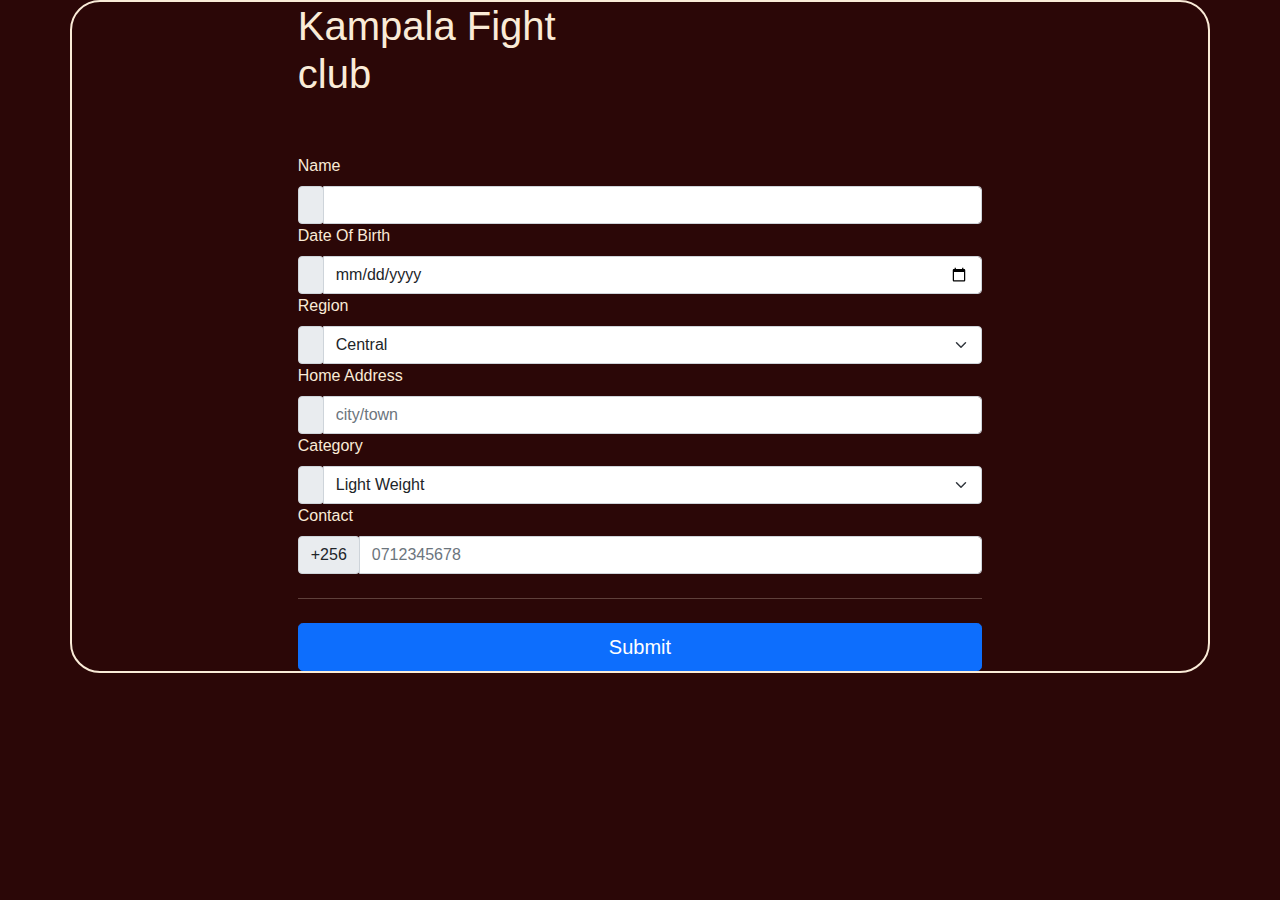
==== register.html @ 5552a4da "simple fightclub registration site" ====
<!DOCTYPE html>
<html lang="en">

<head>
    <meta charset="UTF-8">
    <meta name="viewport" content="width=device-width, initial-scale=1.0">
    <meta http-equiv="X-UA-Compatible" content="ie=edge">
    <title>Kampala fight club</title>
    <link rel="stylesheet" href="./dist/css/bootstrap-grid.css">
    <link rel="stylesheet" href="./dist/css/bootstrap-grid.min.css">
    <link rel="stylesheet" href="./dist/css/bootstrap-utilities.css">
    <link rel="stylesheet" href="./dist/css/bootstrap.css">
    <link rel="stylesheet" href="register.css">
</head>

<body>

    <div class="container">
        <div class="row g-5">
            <div class="col-lg-6 col-md-8">
                <h1>Kampala Fight club</h1>
            </div>
            <div>
                <div>
                    <form action="#" name="register" class="needs-validation" novalidate>

                        <div>
                            <label for="firstName" class="form-label">Name</label>
                            <div class="input-group has-validation">
                                <span class="input-group-text icon"></span>
                                <input type="text" class="form-control" id="firstName" placeholder="" value="" required>
                            </div>
                        </div>

                        <div>
                            <label for="DOB" class="form-label">Date Of Birth</label>
                            <div class="input-group has-validation">
                                <span class="input-group-text"></span>
                                <input type="date" class="form-control" id="dob">
                            </div>
                        </div>
                        <div>
                            <label for="homeAdress" class="form-label">Region</label>
                            <div class="input-group has-validation">
                                <span class="input-group-text"></span>
                                <select class="form-select" id="region" required>
                                                        <option value="">Central</option>
                                                        <option>West</option>
                                                        <option>North</option>
                                                        <option>South</option>
                                                        <option>East</option>
                                                      </select>
                            </div>
                        </div>
                        <div>
                            <label for="homeAdress" class="form-label">Home Address</label>
                            <div class="input-group has-validation">
                                <span class="input-group-text"></span>
                                <input type="text" class="form-control" id="adress" placeholder="city/town">
                            </div>
                        </div>
                        <div>
                            <label for="weight" class="form-label">Category</label>
                            <div class="input-group has-validation">
                                <span class="input-group-text"></span>
                                <select class="form-select" id="weights" required>
                                                            <option value="">Light Weight</option>
                                                            <option>Middle Weight</option>
                                                            <option>Heavy Weight</option>
                                                     </select>
                            </div>
                        </div>

                        <div>
                            <label for="contact" class="form-label">Contact</label>
                            <div class="input-group has-validation">
                                <span class="input-group-text">+256</span>
                                <input type="telephone" class="form-control" id="telephone" placeholder="0712345678" value="" required>
                            </div>
                        </div>
                        <hr class="my-4">

                        <button class="w-100 btn btn-primary btn-lg" type="submit">Submit</button>

                    </form>
                </div>
            </div>

        </div>

    </div>



    <script src="./dist/js/bootstrap.bundle.js"></script>
    <script src="./dist/js/bootstrap.js"></script>
    <script src="register.js "></script>
</body>

</html>
---- register.css ----
.form-name {
    text-align: center;
    font-weight: bold;
    font-size: 40px;
    margin-bottom: 20px;
}

body {
    background-color: #2b0707;
    color: antiquewhite;
    display: flex;
    justify-content: center;
    align-content: center;
    font-family: Verdana, Geneva, sans-serif;
}

.container {
    border: 2px solid antiquewhite;
    display: flex;
    border-radius: 30px;
    justify-content: center;
}
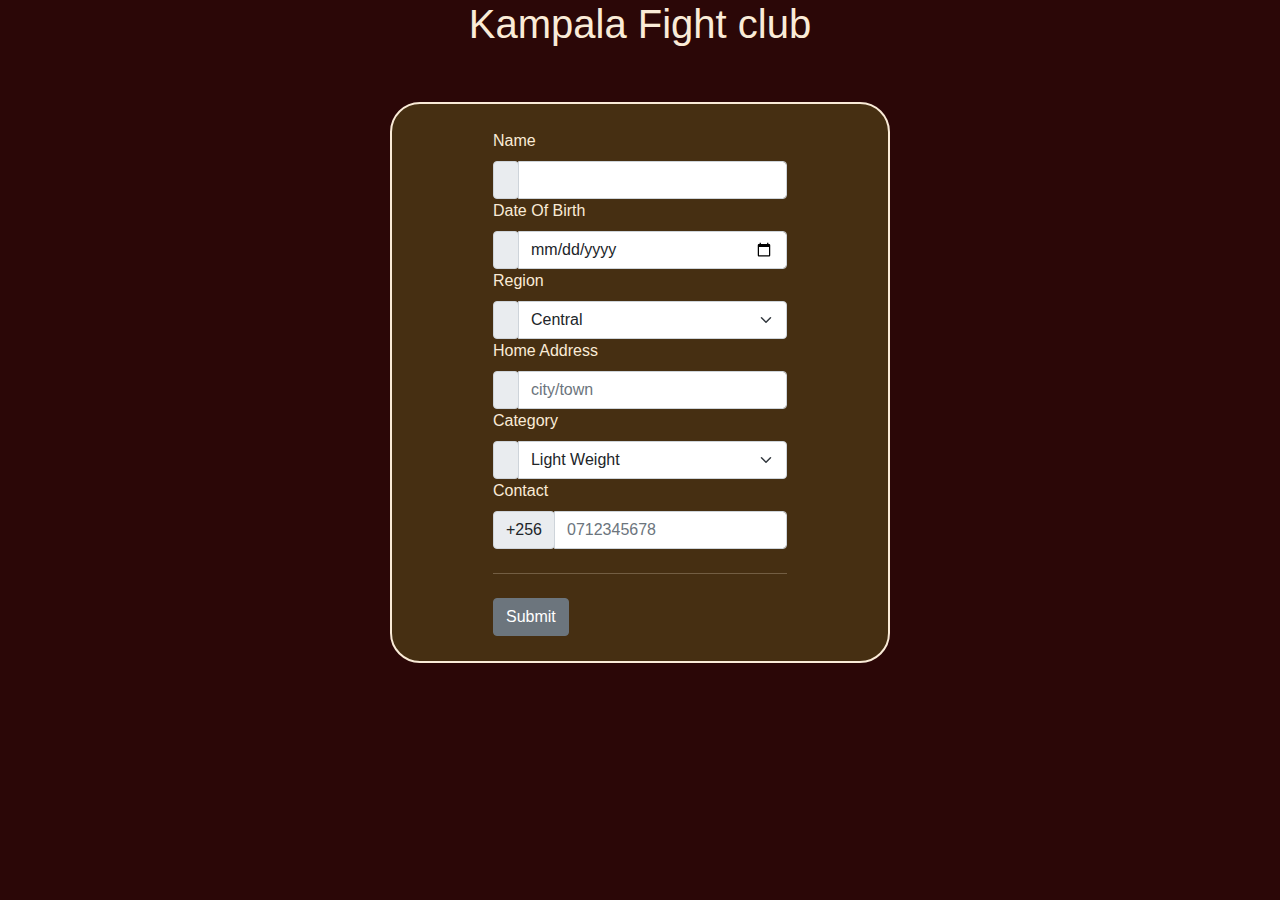
==== commit 61447e17: "corrected the form sizing" ====
--- a/register.html
+++ b/register.html
@@ -14,83 +14,80 @@
 </head>
 
 <body>
+    <div class="heading">
+        <h1>Kampala Fight club</h1>
+    </div>
+
 
     <div class="container">
-        <div class="row g-5">
-            <div class="col-lg-6 col-md-8">
-                <h1>Kampala Fight club</h1>
-            </div>
+
+        <div>
             <div>
-                <div>
-                    <form action="#" name="register" class="needs-validation" novalidate>
+                <form action="#" name="register" class="needs-validation" novalidate>
 
-                        <div>
-                            <label for="firstName" class="form-label">Name</label>
-                            <div class="input-group has-validation">
-                                <span class="input-group-text icon"></span>
-                                <input type="text" class="form-control" id="firstName" placeholder="" value="" required>
-                            </div>
+                    <div>
+                        <label for="firstName" class="form-label">Name</label>
+                        <div class="input-group has-validation">
+                            <span class="input-group-text icon"></span>
+                            <input type="text" class="form-control" id="firstName" placeholder="" value="" required>
                         </div>
+                    </div>
 
-                        <div>
-                            <label for="DOB" class="form-label">Date Of Birth</label>
-                            <div class="input-group has-validation">
-                                <span class="input-group-text"></span>
-                                <input type="date" class="form-control" id="dob">
-                            </div>
+                    <div>
+                        <label for="DOB" class="form-label">Date Of Birth</label>
+                        <div class="input-group has-validation">
+                            <span class="input-group-text"></span>
+                            <input type="date" class="form-control" id="dob">
                         </div>
-                        <div>
-                            <label for="homeAdress" class="form-label">Region</label>
-                            <div class="input-group has-validation">
-                                <span class="input-group-text"></span>
-                                <select class="form-select" id="region" required>
+                    </div>
+                    <div>
+                        <label for="homeAdress" class="form-label">Region</label>
+                        <div class="input-group has-validation">
+                            <span class="input-group-text"></span>
+                            <select class="form-select" id="region" required>
                                                         <option value="">Central</option>
                                                         <option>West</option>
                                                         <option>North</option>
                                                         <option>South</option>
                                                         <option>East</option>
                                                       </select>
-                            </div>
                         </div>
-                        <div>
-                            <label for="homeAdress" class="form-label">Home Address</label>
-                            <div class="input-group has-validation">
-                                <span class="input-group-text"></span>
-                                <input type="text" class="form-control" id="adress" placeholder="city/town">
-                            </div>
+                    </div>
+                    <div>
+                        <label for="homeAdress" class="form-label">Home Address</label>
+                        <div class="input-group has-validation">
+                            <span class="input-group-text"></span>
+                            <input type="text" class="form-control" id="adress" placeholder="city/town">
                         </div>
-                        <div>
-                            <label for="weight" class="form-label">Category</label>
-                            <div class="input-group has-validation">
-                                <span class="input-group-text"></span>
-                                <select class="form-select" id="weights" required>
+                    </div>
+                    <div>
+                        <label for="weight" class="form-label">Category</label>
+                        <div class="input-group has-validation">
+                            <span class="input-group-text"></span>
+                            <select class="form-select" id="weights" required>
                                                             <option value="">Light Weight</option>
                                                             <option>Middle Weight</option>
                                                             <option>Heavy Weight</option>
                                                      </select>
-                            </div>
                         </div>
+                    </div>
 
-                        <div>
-                            <label for="contact" class="form-label">Contact</label>
-                            <div class="input-group has-validation">
-                                <span class="input-group-text">+256</span>
-                                <input type="telephone" class="form-control" id="telephone" placeholder="0712345678" value="" required>
-                            </div>
+                    <div>
+                        <label for="contact" class="form-label">Contact</label>
+                        <div class="input-group has-validation">
+                            <span class="input-group-text">+256</span>
+                            <input type="telephone" class="form-control" id="telephone" placeholder="0712345678" value="" required>
                         </div>
-                        <hr class="my-4">
+                    </div>
+                    <hr class="my-4">
 
-                        <button class="w-100 btn btn-primary btn-lg" type="submit">Submit</button>
+                    <button type="submit" class="btn btn-secondary">Submit</button>
 
-                    </form>
-                </div>
+                </form>
             </div>
-
         </div>
 
     </div>
-
-
 
     <script src="./dist/js/bootstrap.bundle.js"></script>
     <script src="./dist/js/bootstrap.js"></script>
--- a/register.css
+++ b/register.css
@@ -15,8 +15,13 @@
 }
 
 .container {
+    position: absolute;
+    width: 500px;
+    background-color: #462f12;
     border: 2px solid antiquewhite;
     display: flex;
     border-radius: 30px;
     justify-content: center;
+    padding: 25px;
+    margin: 8% auto 0;
 }